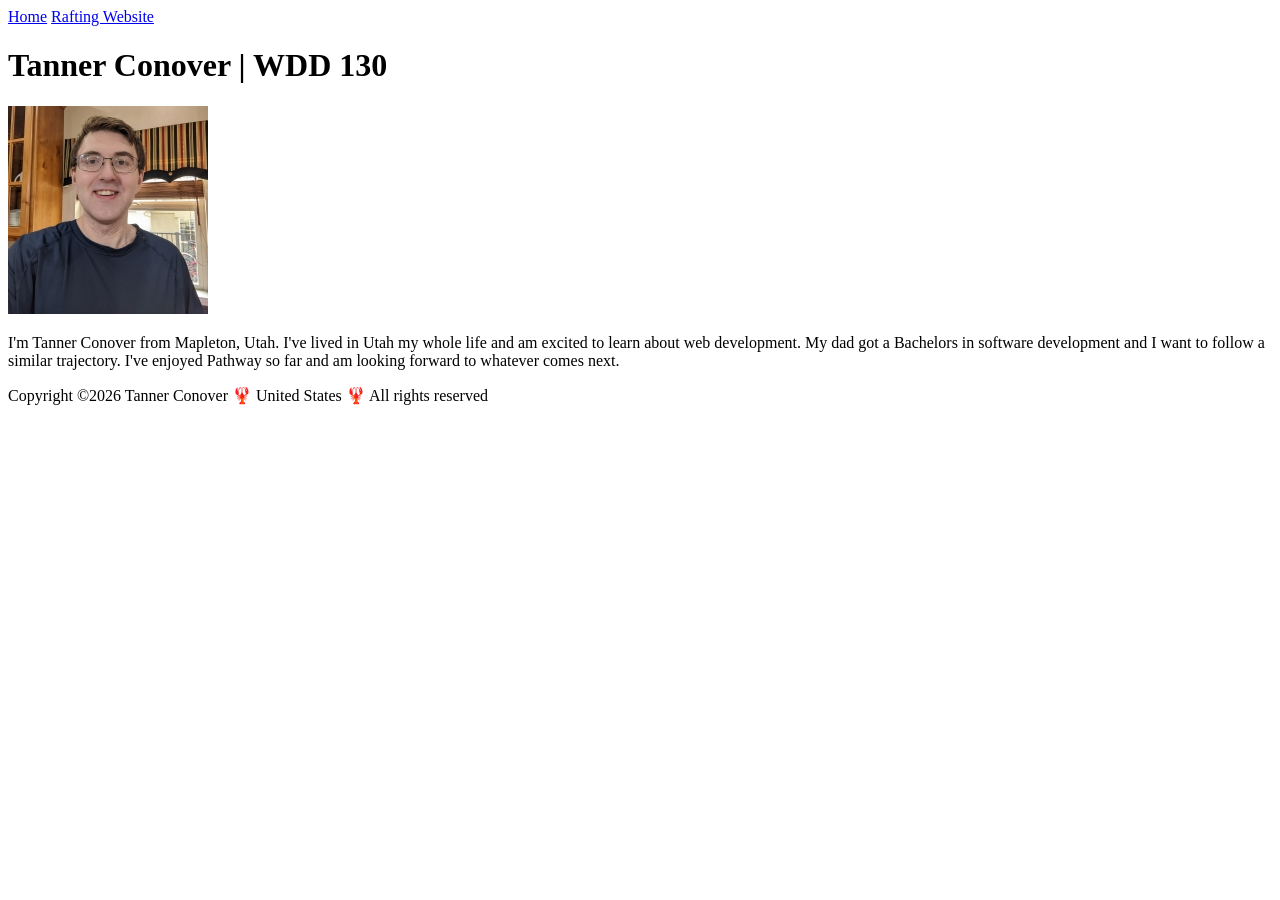
==== index.html @ 042d80f0 "W01 assignment, error in the audit? I'm reducing my name to "Tanner Conover" to match my byu profile" ====
<!DOCTYPE html>
<html lang="en">

<head>
    <meta charset="UTF-8">
    <meta name="viewport" content="width=device-width, initial-scale=1.0">
    <title>Tanner Jay Conover | WDD 130</title>
</head>

<body>
    <header>
        <nav>
            <a href="#">Home</a>
            <a href="wwr/">Rafting Website</a>
        </nav>
    </header>
    <main>
        <h1>Tanner Conover | WDD 130</h1>
        <img src="images/profile.jpg" alt="A picure of Pathway student, Tanner Jay Conover." width="200">
        <p>I'm Tanner Conover from Mapleton, Utah. I've lived in Utah my whole life and am excited to learn about web development. My dad got a Bachelors in software development and I want to follow a similar trajectory. I've enjoyed Pathway so far and am looking forward to whatever comes next.</p>
    </main>
    <footer>
        <p>Copyright &copy;2026 Tanner Conover 🦞 United States 🦞 All rights reserved </p>
    </footer>
</body>

</html>
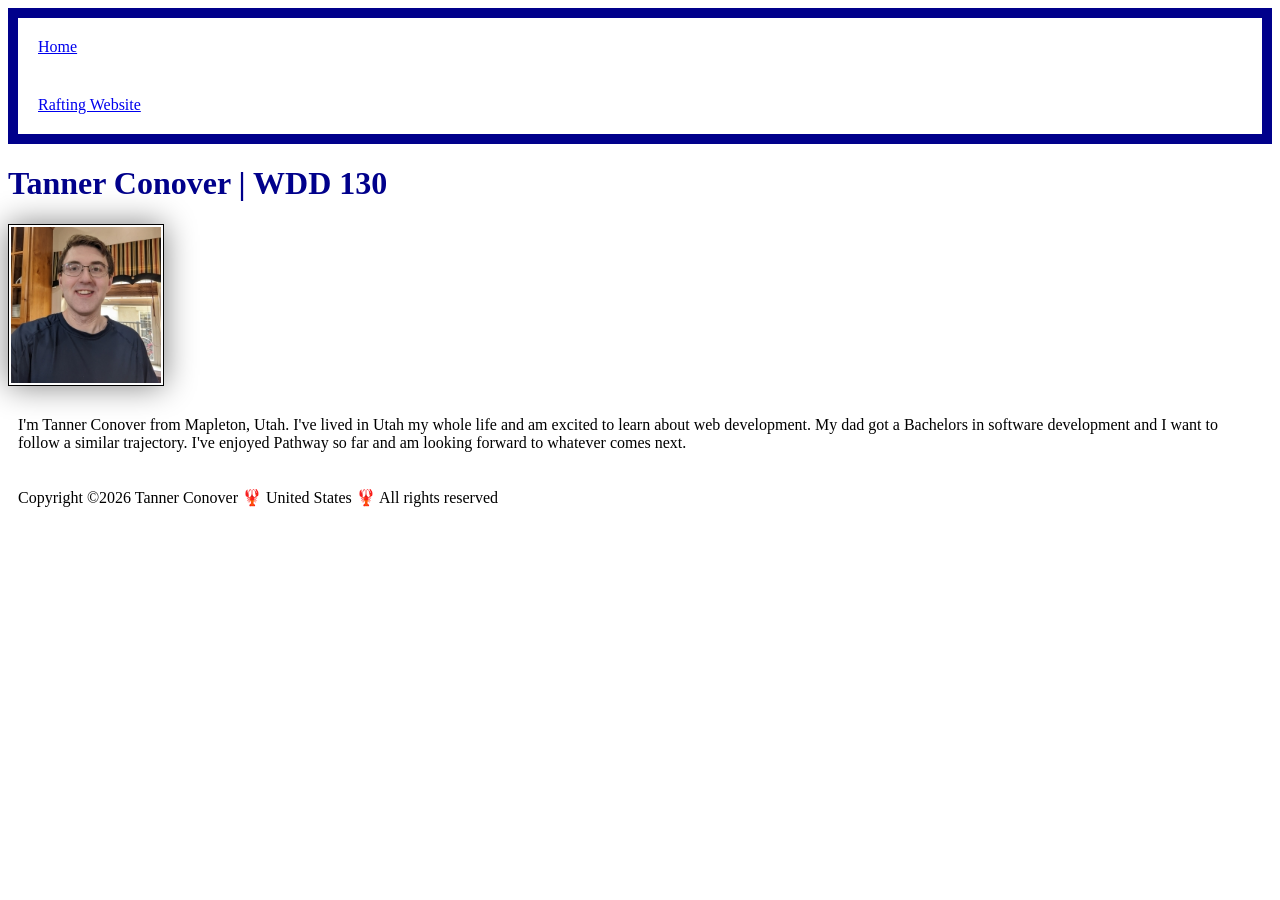
==== commit e84e0853: "W02 2nd lesson, basic CSS" ====
--- a/index.html
+++ b/index.html
@@ -4,7 +4,8 @@
 <head>
     <meta charset="UTF-8">
     <meta name="viewport" content="width=device-width, initial-scale=1.0">
-    <title>Tanner Jay Conover | WDD 130</title>
+    <title>Tanner Conover | WDD 130</title>
+    <link rel="stylesheet" href="styles/styles.css">
 </head>
 
 <body>
--- a/styles/styles.css
+++ b/styles/styles.css
@@ -0,0 +1,26 @@
+nav {
+    background-color: darkblue;
+    padding: 10px;
+}
+
+nav a {
+    background-color: white;
+    display: block;
+    padding: 20px;
+}
+
+h1 {
+    color: darkblue;
+}
+
+img {
+    width: 150px;
+    height: auto;
+    border: 1px solid black;
+    padding: 2px;
+    box-shadow: 0 0 30px gray;
+}
+
+p {
+    padding: 10px;
+}
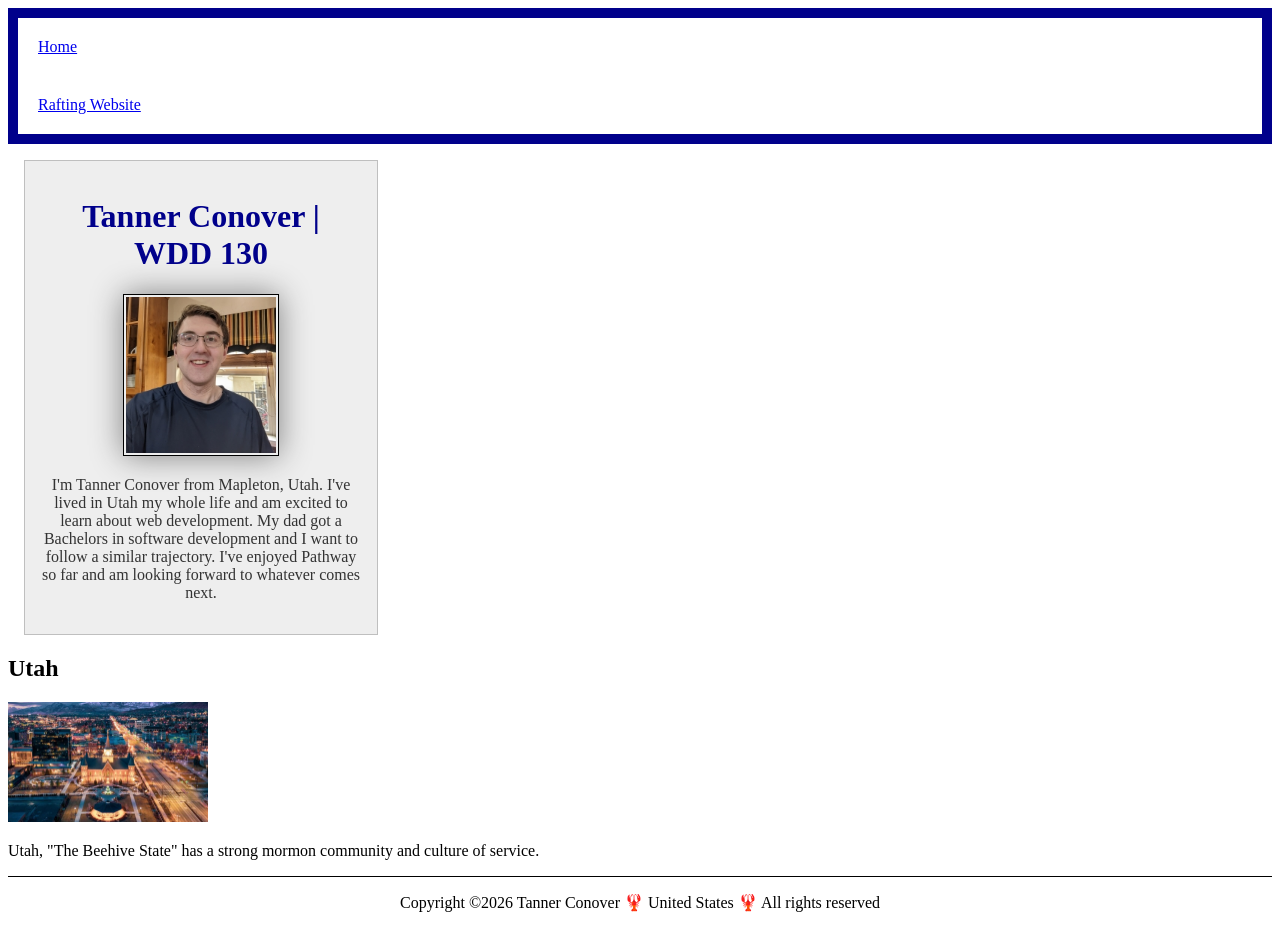
==== commit 45407581: "W02 Page enhancement assignment" ====
--- a/index.html
+++ b/index.html
@@ -5,6 +5,8 @@
     <meta charset="UTF-8">
     <meta name="viewport" content="width=device-width, initial-scale=1.0">
     <title>Tanner Conover | WDD 130</title>
+    <meta name="description" content="Describe your home page here using keywords like your name, the course, the purpose of the page.">
+    <meta name="author" content="Your name">
     <link rel="stylesheet" href="styles/styles.css">
 </head>
 
@@ -20,6 +22,11 @@
         <img src="images/profile.jpg" alt="A picure of Pathway student, Tanner Jay Conover." width="200">
         <p>I'm Tanner Conover from Mapleton, Utah. I've lived in Utah my whole life and am excited to learn about web development. My dad got a Bachelors in software development and I want to follow a similar trajectory. I've enjoyed Pathway so far and am looking forward to whatever comes next.</p>
     </main>
+    <aside>
+        <h2>Utah</h2>
+        <img src="images/utah-provo-area.jpg" alt="An image of provo Utah at night. It shows the Provo city center temple lights shinging">
+        <p>Utah, "The Beehive State" has a strong mormon community and culture of service.</p>
+    </aside>
     <footer>
         <p>Copyright &copy;2026 Tanner Conover 🦞 United States 🦞 All rights reserved </p>
     </footer>
--- a/styles/styles.css
+++ b/styles/styles.css
@@ -13,7 +13,7 @@
     color: darkblue;
 }
 
-img {
+main img {
     width: 150px;
     height: auto;
     border: 1px solid black;
@@ -22,5 +22,27 @@
 }
 
 p {
-    padding: 10px;
+    padding: 0;
 }
+
+main {
+    max-width: 840px;
+    width: 20rem;
+    margin: 1rem;
+    border: 1px solid rgb(0 0 0 / 0.2);
+    padding: 1rem;
+    background-color: #eee;
+    color: #333;
+    text-align: center;
+}
+
+aside img {
+    width: 200px;
+    height: auto;
+}
+
+footer {
+    margin-top: 15px;
+    border-top: 1px solid #000;
+    text-align: center;
+}
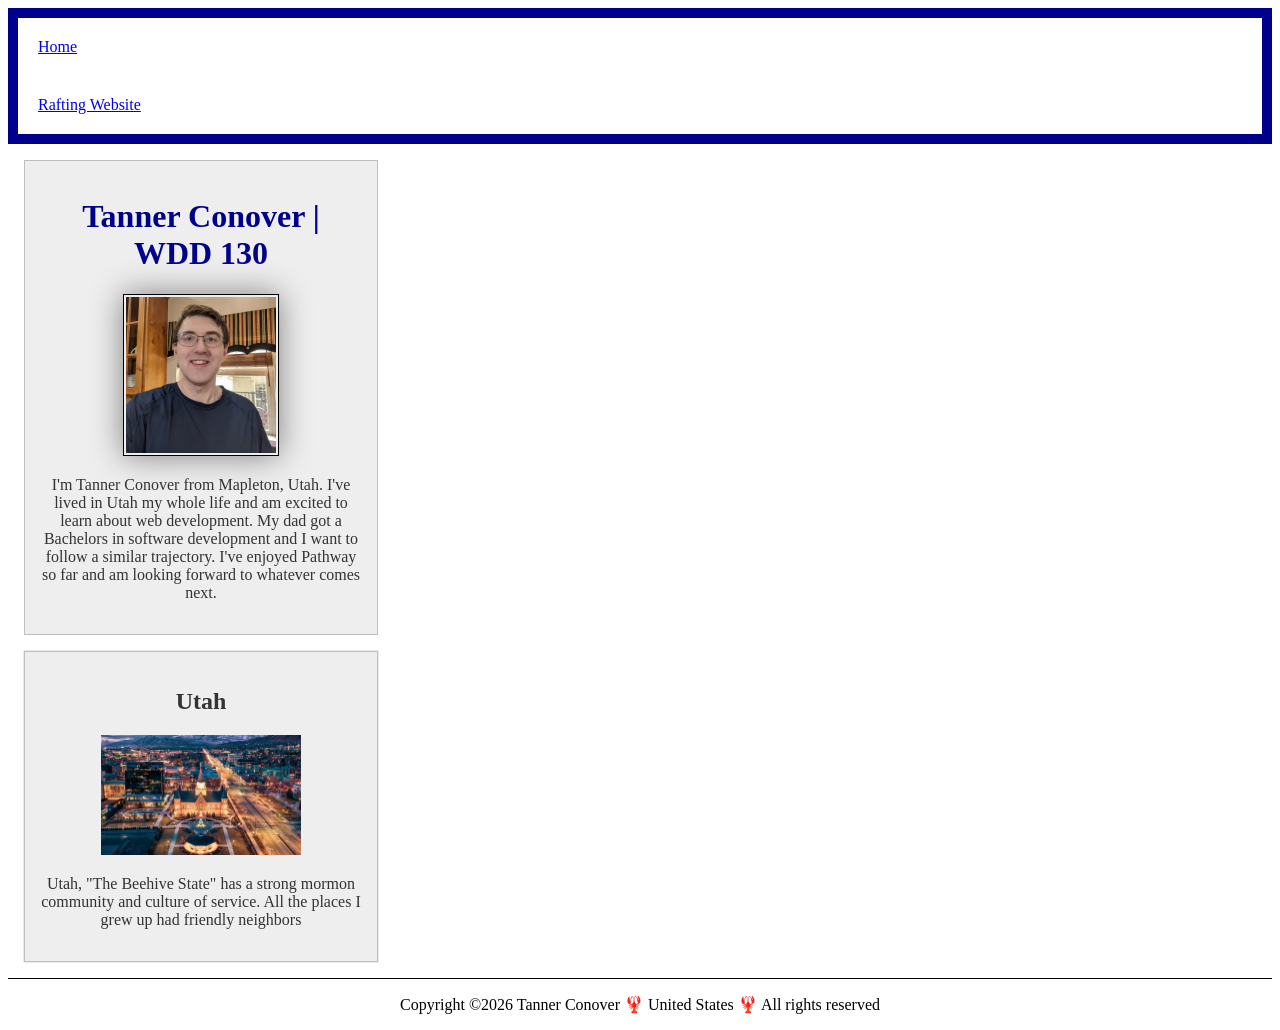
==== commit b71bc8d8: "W02, page enhancement assignment improvement. (work still needed to be done." ====
--- a/index.html
+++ b/index.html
@@ -25,7 +25,7 @@
     <aside>
         <h2>Utah</h2>
         <img src="images/utah-provo-area.jpg" alt="An image of provo Utah at night. It shows the Provo city center temple lights shinging">
-        <p>Utah, "The Beehive State" has a strong mormon community and culture of service.</p>
+        <p>Utah, "The Beehive State" has a strong mormon community and culture of service. All the places I grew up had friendly neighbors</p>
     </aside>
     <footer>
         <p>Copyright &copy;2026 Tanner Conover 🦞 United States 🦞 All rights reserved </p>
--- a/styles/styles.css
+++ b/styles/styles.css
@@ -36,6 +36,18 @@
     text-align: center;
 }
 
+aside {
+    max-width: 840px;
+    box-shadow: 0 0 1px gray;
+    width: 20rem;
+    margin: 1rem;
+    border: 1px solid rgb(0 0 0 / 0.2);
+    padding: 1rem;
+    background-color: #eee;
+    color: #333;
+    text-align: center;
+}
+
 aside img {
     width: 200px;
     height: auto;
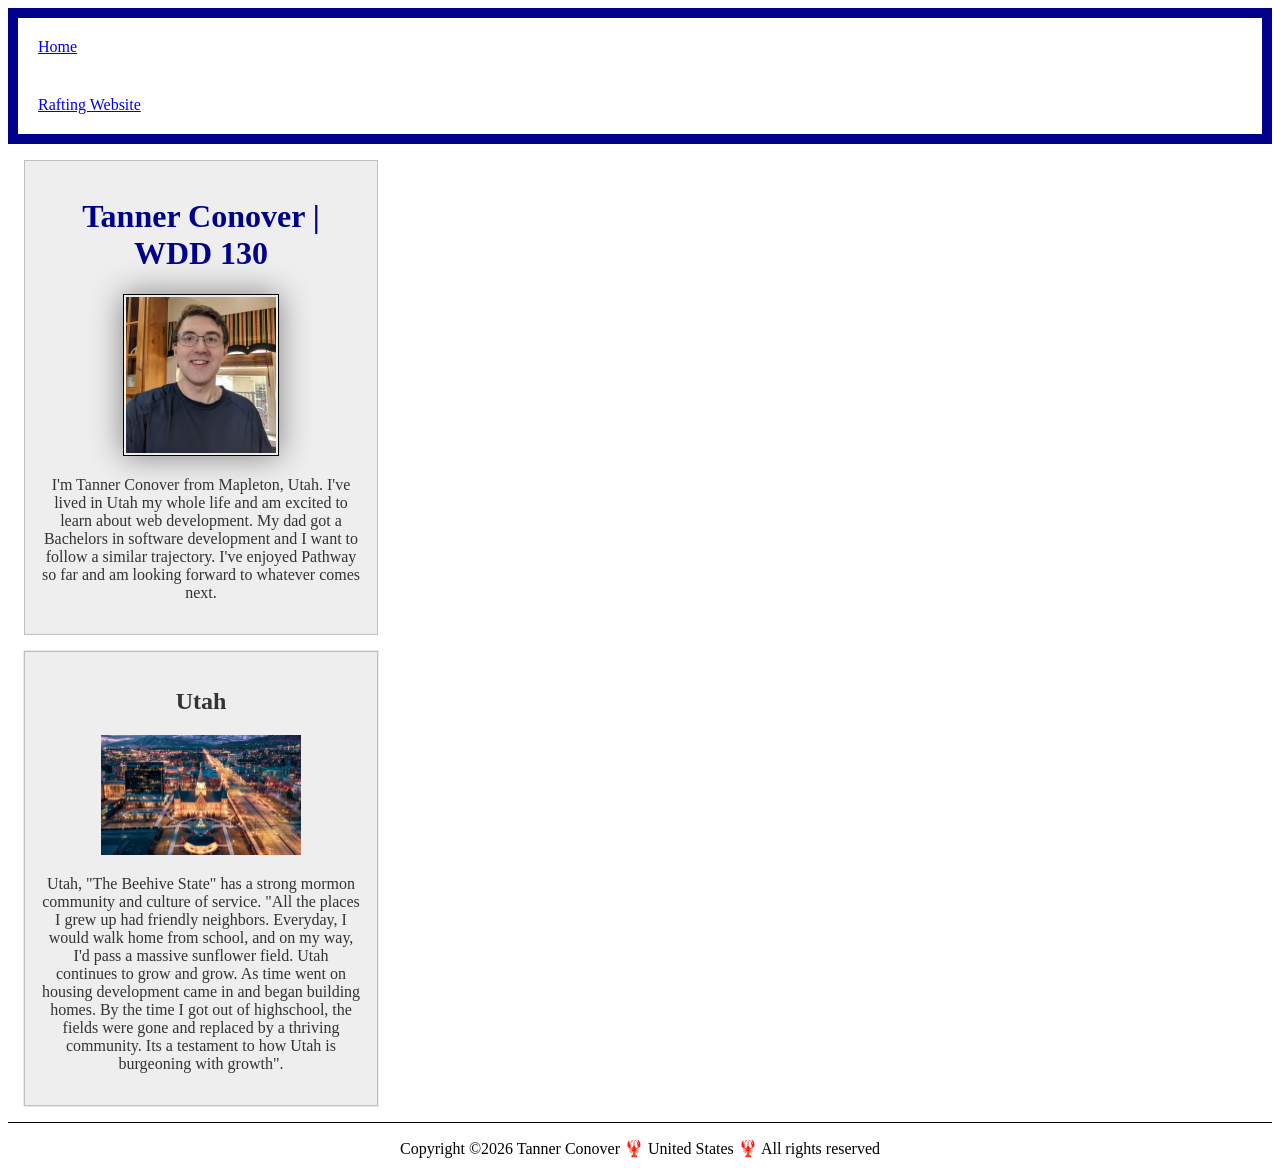
==== commit 02de396b: "W02, page enhancement, description of utah/meta data description update" ====
--- a/index.html
+++ b/index.html
@@ -5,8 +5,8 @@
     <meta charset="UTF-8">
     <meta name="viewport" content="width=device-width, initial-scale=1.0">
     <title>Tanner Conover | WDD 130</title>
-    <meta name="description" content="Describe your home page here using keywords like your name, the course, the purpose of the page.">
-    <meta name="author" content="Your name">
+    <meta name="description" content="I'm Tanner Conover, a Pathway student. The course I'm taking is WDD 130 Web Fundamentals. The page is a proving ground for concepts learned within the course.">
+    <meta name="author" content="Tanner Conover">
     <link rel="stylesheet" href="styles/styles.css">
 </head>
 
@@ -25,7 +25,7 @@
     <aside>
         <h2>Utah</h2>
         <img src="images/utah-provo-area.jpg" alt="An image of provo Utah at night. It shows the Provo city center temple lights shinging">
-        <p>Utah, "The Beehive State" has a strong mormon community and culture of service. All the places I grew up had friendly neighbors</p>
+        <p>Utah, "The Beehive State" has a strong mormon community and culture of service. "All the places I grew up had friendly neighbors. Everyday, I would walk home from school, and on my way, I'd pass a massive sunflower field. Utah continues to grow and grow. As time went on housing development came in and began building homes. By the time I got out of highschool, the fields were gone and replaced by a thriving community. Its a testament to how Utah is burgeoning with growth".</p>
     </aside>
     <footer>
         <p>Copyright &copy;2026 Tanner Conover 🦞 United States 🦞 All rights reserved </p>
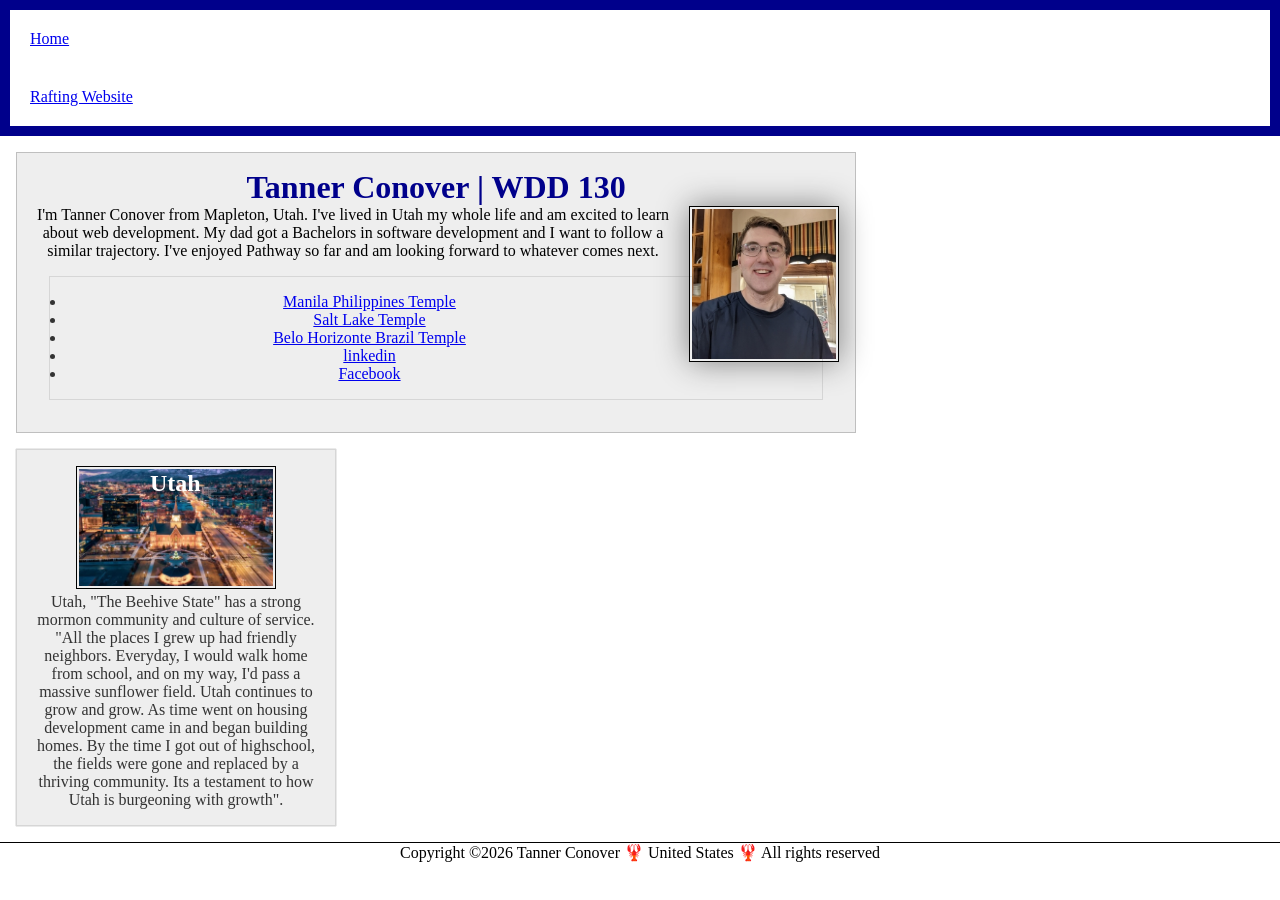
==== commit e39ca96d: "W03 Code Along changes" ====
--- a/index.html
+++ b/index.html
@@ -1,3 +1,4 @@
+<!-- 11/12/2026 -->
 <!DOCTYPE html>
 <html lang="en">
 
@@ -21,8 +22,15 @@
         <h1>Tanner Conover | WDD 130</h1>
         <img src="images/profile.jpg" alt="A picure of Pathway student, Tanner Jay Conover." width="200">
         <p>I'm Tanner Conover from Mapleton, Utah. I've lived in Utah my whole life and am excited to learn about web development. My dad got a Bachelors in software development and I want to follow a similar trajectory. I've enjoyed Pathway so far and am looking forward to whatever comes next.</p>
+        <ul class="box">
+            <li><a href="https://www.churchofjesuschrist.org/temples/details/manila-philippines-temple?lang=eng">Manila Philippines Temple</a></li>
+            <li><a href="https://www.churchofjesuschrist.org/temples/details/salt-lake-temple?lang=eng">Salt Lake Temple</a></li>
+            <li><a href="https://www.churchofjesuschrist.org/temples/details/belo-horizonte-brazil-temple?lang=eng">Belo Horizonte Brazil Temple</a></li>
+            <li><a href="https://www.linkedin.com/in/tanner-conover">linkedin</a></li>
+            <li><a href="https://facebook.com">Facebook</a></li>
+        </ul>
     </main>
-    <aside>
+    <aside class="box">
         <h2>Utah</h2>
         <img src="images/utah-provo-area.jpg" alt="An image of provo Utah at night. It shows the Provo city center temple lights shinging">
         <p>Utah, "The Beehive State" has a strong mormon community and culture of service. "All the places I grew up had friendly neighbors. Everyday, I would walk home from school, and on my way, I'd pass a massive sunflower field. Utah continues to grow and grow. As time went on housing development came in and began building homes. By the time I got out of highschool, the fields were gone and replaced by a thriving community. Its a testament to how Utah is burgeoning with growth".</p>
--- a/styles/styles.css
+++ b/styles/styles.css
@@ -1,3 +1,17 @@
+* {
+    margin: 0;
+    padding: 0;
+    box-sizing: border-box;
+}
+
+:root {
+
+    --border-box-color: 1px solid rgb(0 0 0 / 0.2);
+    --basic-black-border: 1px solid black;
+    --standard-box-background: #eee;
+    --profile-box-width: 20rem;
+}
+
 nav {
     background-color: darkblue;
     padding: 10px;
@@ -16,9 +30,11 @@
 main img {
     width: 150px;
     height: auto;
-    border: 1px solid black;
+    border: var(--basic-black-border);
     padding: 2px;
     box-shadow: 0 0 30px gray;
+    float: right;
+    margin: 0 0 1rem 1rem;
 }
 
 p {
@@ -27,34 +43,50 @@
 
 main {
     max-width: 840px;
-    width: 20rem;
     margin: 1rem;
-    border: 1px solid rgb(0 0 0 / 0.2);
+    border: var(--border-box-color);
     padding: 1rem;
-    background-color: #eee;
-    color: #333;
+    background-color: var(--standard-box-background);
     text-align: center;
 }
 
 aside {
     max-width: 840px;
     box-shadow: 0 0 1px gray;
-    width: 20rem;
-    margin: 1rem;
-    border: 1px solid rgb(0 0 0 / 0.2);
-    padding: 1rem;
-    background-color: #eee;
-    color: #333;
+    width: var(--profile-box-width);
+    border: var(--border-box-color);
     text-align: center;
+    position: relative;
 }
 
 aside img {
     width: 200px;
     height: auto;
+    padding: 2px;
+    border: var(--basic-black-border);
+}
+
+aside h2 {
+    position: absolute;
+    top: 20px;
+    left: 133px;
+    color: white;
+
 }
 
 footer {
     margin-top: 15px;
-    border-top: 1px solid #000;
+    border-top: var(--basic-black-border);
     text-align: center;
 }
+
+ul {}
+
+/* Class selactors  */
+.box {
+    margin: 1rem;
+    border: 1px solid rgba(0, 0, 0, .1);
+    padding: 1rem;
+    background-color: #eee;
+    color: #333;
+}
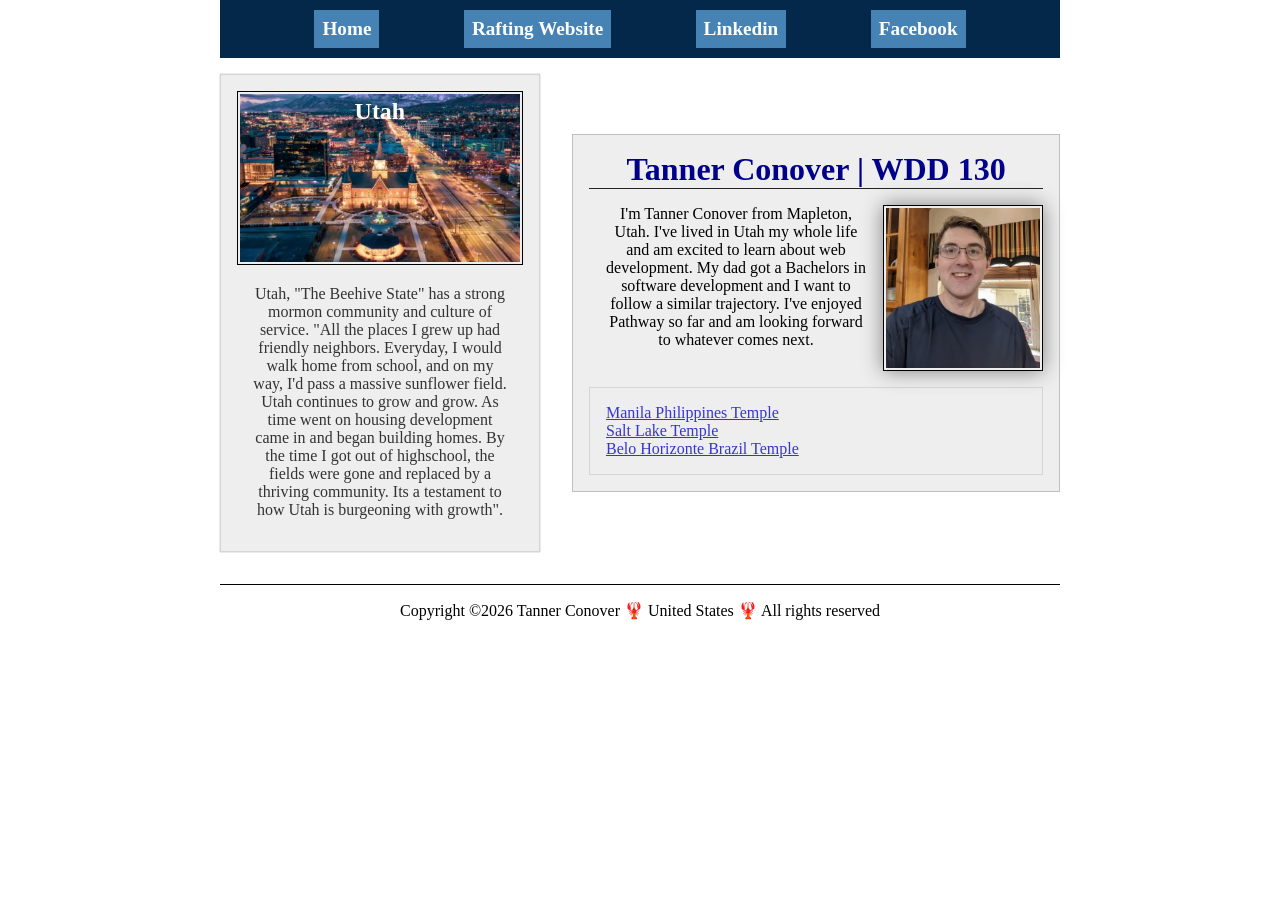
==== commit 69ef6586: "W04 Code along" ====
--- a/index.html
+++ b/index.html
@@ -10,14 +10,15 @@
     <meta name="author" content="Tanner Conover">
     <link rel="stylesheet" href="styles/styles.css">
 </head>
-
-<body>
-    <header>
-        <nav>
-            <a href="#">Home</a>
-            <a href="wwr/">Rafting Website</a>
-        </nav>
-    </header>
+<header>
+    <nav>
+        <a href="#">Home</a>
+        <a href="wwr/">Rafting Website</a>
+        <a href="https://www.linkedin.com/in/tanner-conover">Linkedin</a>
+        <a href="https://facebook.com">Facebook</a>
+    </nav>
+</header>
+<div class="grid">
     <main>
         <h1>Tanner Conover | WDD 130</h1>
         <img src="images/profile.jpg" alt="A picure of Pathway student, Tanner Jay Conover." width="200">
@@ -26,8 +27,6 @@
             <li><a href="https://www.churchofjesuschrist.org/temples/details/manila-philippines-temple?lang=eng">Manila Philippines Temple</a></li>
             <li><a href="https://www.churchofjesuschrist.org/temples/details/salt-lake-temple?lang=eng">Salt Lake Temple</a></li>
             <li><a href="https://www.churchofjesuschrist.org/temples/details/belo-horizonte-brazil-temple?lang=eng">Belo Horizonte Brazil Temple</a></li>
-            <li><a href="https://www.linkedin.com/in/tanner-conover">linkedin</a></li>
-            <li><a href="https://facebook.com">Facebook</a></li>
         </ul>
     </main>
     <aside class="box">
@@ -35,9 +34,10 @@
         <img src="images/utah-provo-area.jpg" alt="An image of provo Utah at night. It shows the Provo city center temple lights shinging">
         <p>Utah, "The Beehive State" has a strong mormon community and culture of service. "All the places I grew up had friendly neighbors. Everyday, I would walk home from school, and on my way, I'd pass a massive sunflower field. Utah continues to grow and grow. As time went on housing development came in and began building homes. By the time I got out of highschool, the fields were gone and replaced by a thriving community. Its a testament to how Utah is burgeoning with growth".</p>
     </aside>
-    <footer>
-        <p>Copyright &copy;2026 Tanner Conover 🦞 United States 🦞 All rights reserved </p>
-    </footer>
+</div>
+<footer>
+    <p>Copyright &copy;2026 Tanner Conover 🦞 United States 🦞 All rights reserved </p>
+</footer>
 </body>
 
 </html>
--- a/styles/styles.css
+++ b/styles/styles.css
@@ -2,6 +2,17 @@
     margin: 0;
     padding: 0;
     box-sizing: border-box;
+}
+
+a {
+    color: rgb(54, 54, 207);
+}
+
+header,
+footer,
+.grid {
+    max-width: 840px;
+    margin: 0 auto;
 }
 
 :root {
@@ -13,54 +24,66 @@
 }
 
 nav {
-    background-color: darkblue;
+    background-color: #042849;
     padding: 10px;
+    display: flex;
+    justify-content: space-evenly;
+    align-items: center;
 }
 
 nav a {
-    background-color: white;
+    background-color: steelblue;
     display: block;
-    padding: 20px;
-}
+    padding: 0.5rem;
+    text-decoration: none;
+    font-size: 1.2rem;
+    font-weight: 700;
+    color: #fff;
 
-h1 {
-    color: darkblue;
-}
-
-main img {
-    width: 150px;
-    height: auto;
-    border: var(--basic-black-border);
-    padding: 2px;
-    box-shadow: 0 0 30px gray;
-    float: right;
-    margin: 0 0 1rem 1rem;
-}
-
-p {
-    padding: 0;
 }
 
 main {
-    max-width: 840px;
-    margin: 1rem;
+    max-width: 50rem;
+    grid-column: 2/3;
+    margin: 1rem 0;
     border: var(--border-box-color);
     padding: 1rem;
     background-color: var(--standard-box-background);
     text-align: center;
 }
 
+h1 {
+    color: darkblue;
+    border-bottom: 1px solid #222;
+}
+
+main img {
+    width: 10rem;
+    height: auto;
+    border: var(--basic-black-border);
+    padding: 2px;
+    box-shadow: 0 0 20px gray;
+    float: right;
+    margin: 1rem 0 1rem 1rem;
+}
+
+p {
+    padding: 1rem;
+}
+
 aside {
-    max-width: 840px;
+    max-width: 30rem;
     box-shadow: 0 0 1px gray;
     width: var(--profile-box-width);
     border: var(--border-box-color);
     text-align: center;
     position: relative;
+    grid-column: 1/2;
+    grid-row: 1/2;
 }
 
 aside img {
-    width: 200px;
+    width: 100%;
     height: auto;
     padding: 2px;
     border: var(--basic-black-border);
@@ -68,25 +91,39 @@
 
 aside h2 {
     position: absolute;
-    top: 20px;
-    left: 133px;
-    color: white;
+    top: 1.45rem;
+    left: 42%;
+    color: #ffffff;
 
 }
 
 footer {
-    margin-top: 15px;
+    margin-top: 2rem;
+    margin-bottom: 2rem;
     border-top: var(--basic-black-border);
     text-align: center;
+
 }
 
-ul {}
+ul {
+    list-style: none;
+    padding: 0 1rem;
+    clear: both;
+    margin-top: 1rem;
+    text-align: start;
+}
 
 /* Class selactors  */
 .box {
-    margin: 1rem;
     border: 1px solid rgba(0, 0, 0, .1);
     padding: 1rem;
     background-color: #eee;
     color: #333;
 }
+
+.grid {
+    display: grid;
+    align-items: center;
+    gap: 2rem;
+    margin-top: 1rem;
+}
